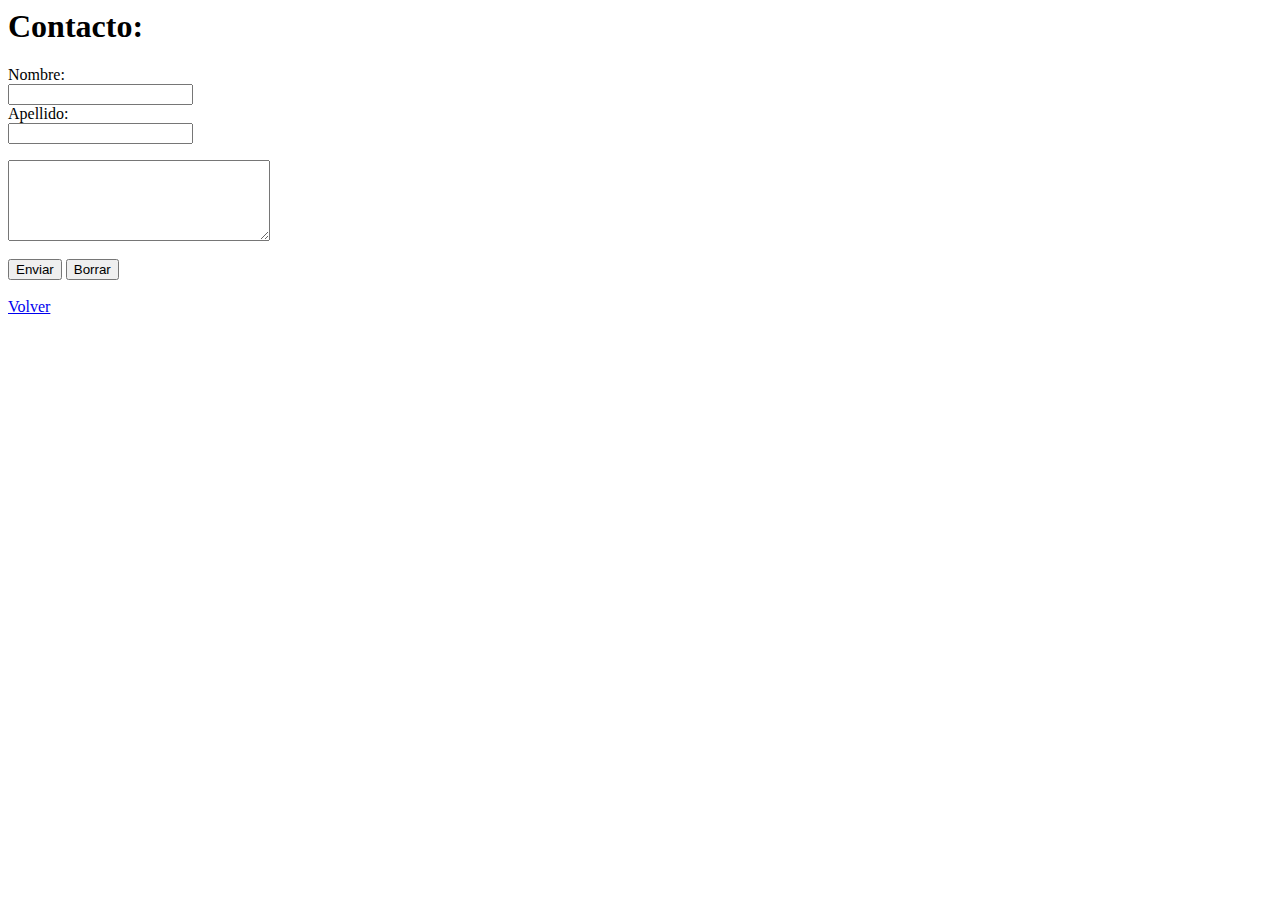
==== formulario.html @ f87e75db "12822  cambios de html" ====
<html lang="en">
<head>
    <meta charset="UTF-8">
    <meta http-equiv="X-UA-Compatible" content="IE=edge">
    <meta name="viewport" content="width=device-width, initial-scale=1.0">
    <title>Document</title>
</head>
<body>
    <div class="form-main">
        <div>
        <h1>Contacto:</h1>
        <form>
            <label for="fname">Nombre:</label><br>
            <input type="text" id="fname" name="fname"><br>
            <label for="lname">Apellido:</label><br>
            <input type="text" id="lname" name="lname">
          </form>
        </div>
          <div>
            <textarea name="" id="" cols="30" rows="5"></textarea>
          </div>
          <br>
          <div>
            <input type="submit" value="Enviar">
            <input type="reset" value="Borrar">
        </div>
        <div>
            <br>
            <a href="/index.html">Volver</a>
        </div>
    </div>
</body>
</html>
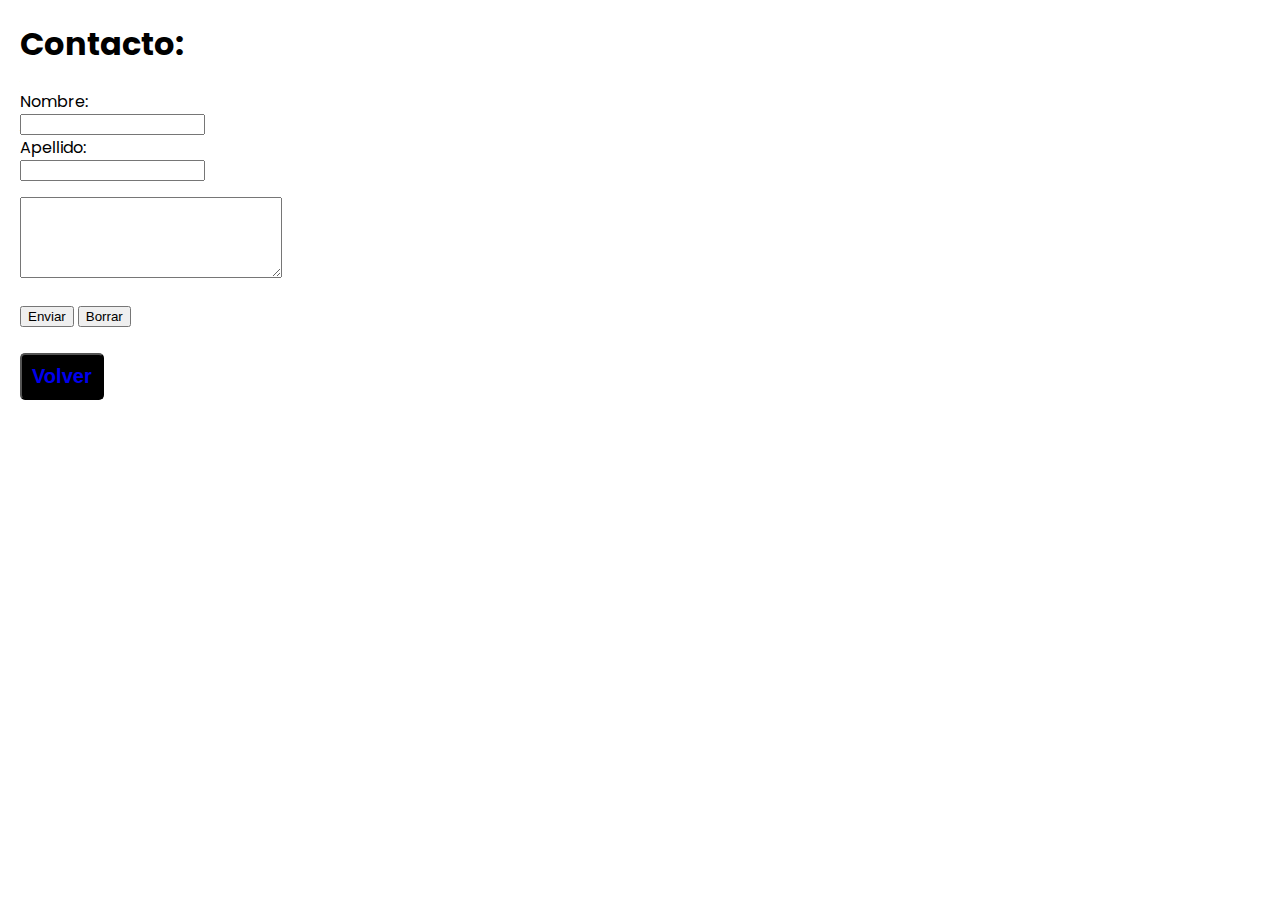
==== commit f3cfd7f8: "12192022 cambios de css" ====
--- a/formulario.html
+++ b/formulario.html
@@ -4,6 +4,11 @@
     <meta http-equiv="X-UA-Compatible" content="IE=edge">
     <meta name="viewport" content="width=device-width, initial-scale=1.0">
     <title>Document</title>
+    <link rel="stylesheet" href="styles.css">
+    <link rel="preconnect" href="https://fonts.googleapis.com">
+    <link rel="preconnect" href="https://fonts.gstatic.com" crossorigin>
+    <link href="https://fonts.googleapis.com/css2?family=Poppins:wght@200;400;500;600&display=swap" rel="stylesheet">
+    <link rel="stylesheet" href="https://cdnjs.cloudflare.com/ajax/libs/font-awesome/6.2.1/css/all.min.css" integrity="sha512-MV7K8+y+gLIBoVD59lQIYicR65iaqukzvf/nwasF0nqhPay5w/9lJmVM2hMDcnK1OnMGCdVK+iQrJ7lzPJQd1w==" crossorigin="anonymous" referrerpolicy="no-referrer" />
 </head>
 <body>
     <div class="form-main">
@@ -13,8 +18,7 @@
             <label for="fname">Nombre:</label><br>
             <input type="text" id="fname" name="fname"><br>
             <label for="lname">Apellido:</label><br>
-            <input type="text" id="lname" name="lname">
-          </form>
+            <input type="text" id="lname" name="lname">         
         </div>
           <div>
             <textarea name="" id="" cols="30" rows="5"></textarea>
@@ -23,10 +27,12 @@
           <div>
             <input type="submit" value="Enviar">
             <input type="reset" value="Borrar">
+          </form>
         </div>
         <div>
             <br>
-            <a href="/index.html">Volver</a>
+            <button class="form-button"><a href="/index.html" class="form-button-a">Volver</a></button>
+            
         </div>
     </div>
 </body>
--- a/styles.css
+++ b/styles.css
@@ -0,0 +1,72 @@
+body {
+  font-family: "Poppins", serif;
+  margin: 20px;
+}
+
+.title-h1 {
+  text-decoration: underline;
+}
+
+.personal-data-h3 {
+  font-weight: 800;
+}
+
+.profile-h3 {
+  text-decoration: underline;
+}
+
+.profile-p-1 {
+  width: fit-content;
+}
+.profile-p-2 {
+  width: fit-content;
+}
+.profile-p-3 {
+  width: fit-content;
+}
+
+.profile-p-1:hover {
+  background-color: black;
+  color: white;
+  transition: 0.5s;
+}
+
+.profile-p-2:hover {
+  background-color: black;
+  color: white;
+  transition: 0.5s;
+}
+
+.profile-p-3:hover {
+  background-color: black;
+  color: white;
+  transition: 0.5s;
+}
+
+.picture-cv-try {
+  border-radius: 140px;
+  align-items: center;
+  justify-content: center;
+  box-shadow: 3px 0px 2px rgb(169, 169, 169);
+}
+
+.form-button {
+  background-color: #000000;
+  font-size: 20px;
+  font-weight: bold;
+  border-radius: 5px;
+  padding: 10px;
+}
+
+.form-button:hover {
+  background-color: #ffffff;
+  transition: 0.5s;
+  border-color: #ffffff;
+  box-shadow: #ffffff;
+  border-style: none;
+  border: 3px solid transparent;
+}
+
+.form-button-a {
+  text-decoration: none;
+}
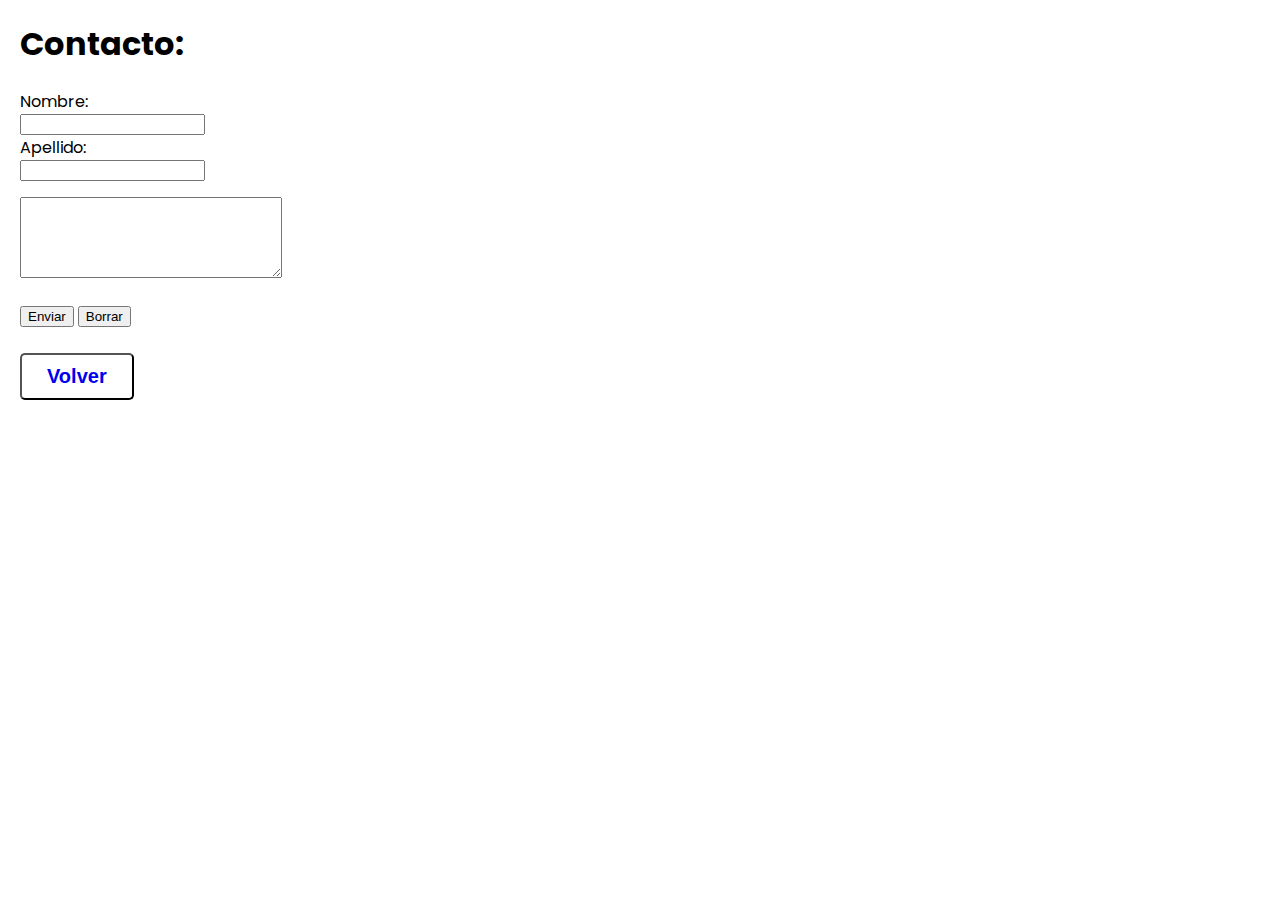
==== commit d28d7014: "tarea flexbox" ====
--- a/formulario.html
+++ b/formulario.html
@@ -11,7 +11,7 @@
     <link rel="stylesheet" href="https://cdnjs.cloudflare.com/ajax/libs/font-awesome/6.2.1/css/all.min.css" integrity="sha512-MV7K8+y+gLIBoVD59lQIYicR65iaqukzvf/nwasF0nqhPay5w/9lJmVM2hMDcnK1OnMGCdVK+iQrJ7lzPJQd1w==" crossorigin="anonymous" referrerpolicy="no-referrer" />
 </head>
 <body>
-    <div class="form-main">
+    <div class="form-main-container">
         <div>
         <h1>Contacto:</h1>
         <form>
--- a/styles.css
+++ b/styles.css
@@ -1,6 +1,14 @@
 body {
   font-family: "Poppins", serif;
-  margin: 20px;
+  margin: 0px;
+}
+
+a:visited {
+  color: #5957df;
+}
+
+.index-main-container {
+  margin-left: 15px;
 }
 
 .title-h1 {
@@ -50,23 +58,113 @@
   box-shadow: 3px 0px 2px rgb(169, 169, 169);
 }
 
+.form-main-container {
+  margin: 20px;
+}
+
 .form-button {
-  background-color: #000000;
+  border-color: #000000;
+  background-color: #ffffff;
   font-size: 20px;
   font-weight: bold;
   border-radius: 5px;
-  padding: 10px;
+  padding: 10px 25px 10px 25px;
+}
+
+.fb-title {
+  display: flex;
+  align-items: center;
+  justify-content: center;
 }
 
 .form-button:hover {
-  background-color: #ffffff;
+  background-color: #000000;
   transition: 0.5s;
-  border-color: #ffffff;
-  box-shadow: #ffffff;
   border-style: none;
   border: 3px solid transparent;
+}
+
+.form-button-fb {
+  border-color: #000000;
+  background-color: #ffffff;
+  font-size: 20px;
+  font-weight: bold;
+  border-radius: 5px;
+  padding: 10px 25px 10px 25px;
+  margin: 30px;
+}
+
+.form-button-fb:hover {
+  background-color: #000000;
+  transition: 0.5s;
+  border-style: none;
+  border: 3px solid transparent;
+}
+
+.fb-button {
+  display: flex;
+  align-items: center;
+  justify-content: center;
 }
 
 .form-button-a {
   text-decoration: none;
 }
+
+.caja-roja {
+  width: 250px;
+  height: 250px;
+  background-color: red;
+}
+
+.caja-azul {
+  width: 250px;
+  height: 250px;
+  background-color: blue;
+}
+
+.caja-verde {
+  width: 250px;
+  height: 250px;
+  background-color: green;
+  justify-content: right;
+}
+
+.ejemplo-uno {
+  display: flex;
+  flex-direction: column;
+  align-items: flex-end;
+  justify-content: right;
+}
+
+.ejemplo-dos {
+  display: flex;
+  flex-direction: row-reverse;
+  align-items: center;
+  justify-content: center;
+  margin: 300px 0px 300px 0px;
+}
+
+.ejemplo-tres {
+  display: flex;
+  flex-direction: row;
+  align-items: center;
+  justify-content: space-between;
+  margin: 300px 0px 300px 0px;
+}
+
+.ejercicio-title {
+  display: flex;
+  align-items: center;
+  justify-content: center;
+}
+
+.fb-number {
+  display: flex;
+  color: #fff;
+  font-weight: 500;
+  padding-top: 35%;
+  justify-content: center;
+  align-items: center;
+  align-content: center;
+}
